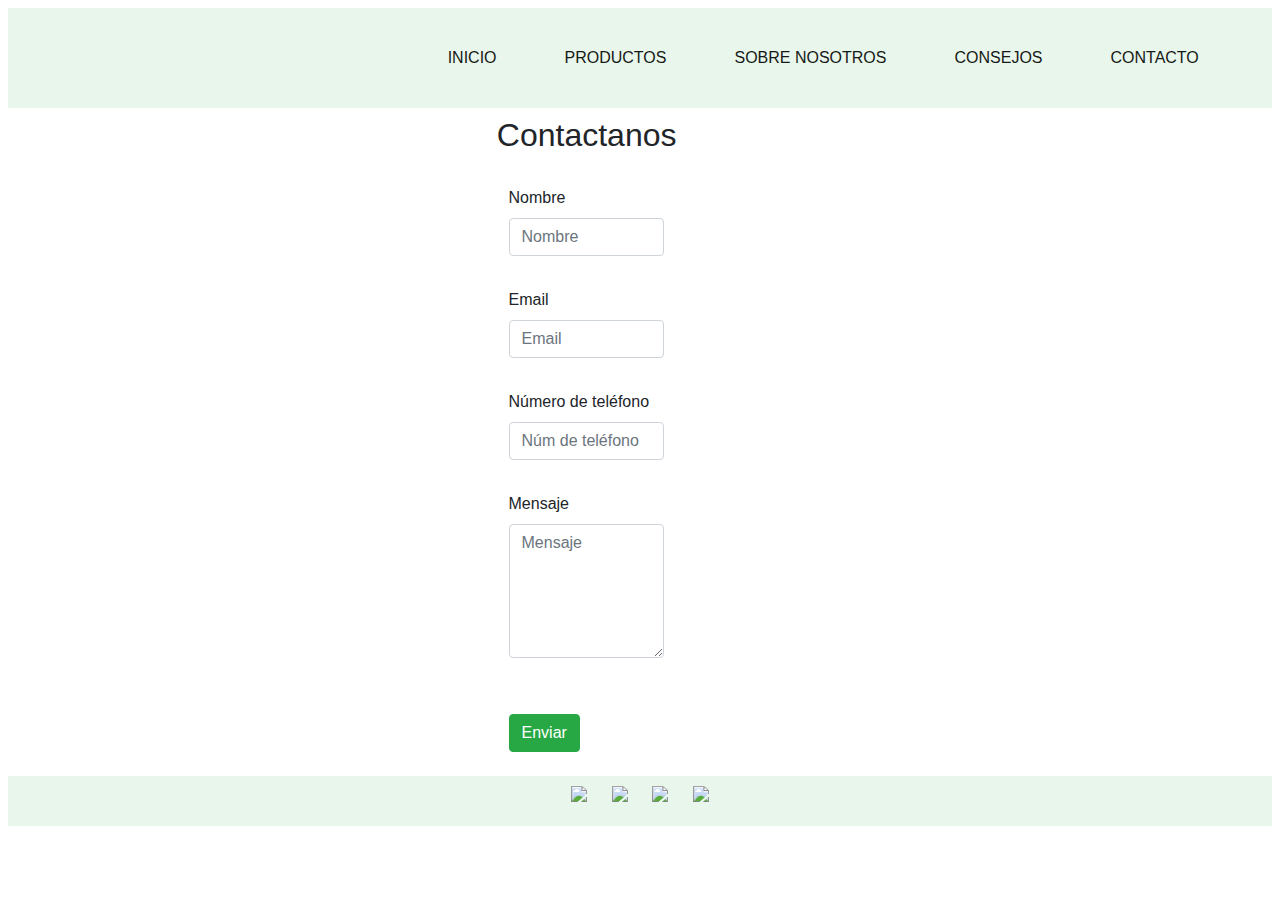
==== formulario.html @ 0ec57cc1 "creacion archivo app.js y correccion de formulario" ====
<!DOCTYPE html>
<html lang="en">

<head>
    <meta charset="UTF-8">
    <meta http-equiv="X-UA-Compatible" content="IE=edge">
    <meta name="viewport" content="width=device-width, initial-scale=1.0">
    <title>Document</title>
    <link rel="stylesheet" href="style/styleFormulario.css">
    <link rel="stylesheet" href="https://cdn.jsdelivr.net/npm/bootstrap@4.0.0/dist/css/bootstrap.min.css"
        integrity="sha384-Gn5384xqQ1aoWXA+058RXPxPg6fy4IWvTNh0E263XmFcJlSAwiGgFAW/dAiS6JXm" crossorigin="anonymous">
        <link rel="shortcut icon" href="Imagenes/logopng.png" type="image/x-icon">
</head>
<body>
  <header>
    <nav class="nav">
        <div class="navContenedor">
            <img class="logo" src="Imagenes/logo.jpg" alt="">

            <label for="menu" class="navLabel">
            &#8801
            </label>
            <input type="checkbox" id="menu" class="navInput">

            <div class="navMenu">
                <a href="index.html" class="navItem">INICIO</a>
                <a href="producto.html" class="navItem">PRODUCTOS</a>
                <a href="sobreNosotros.html" class="navItem">SOBRE NOSOTROS</a>
                <a href="consejos.html" class="navItem">CONSEJOS</a>
                <a href="formulario.html" class="navItem">CONTACTO</a>

            </div>
        </div>
    </nav>
</header>
    <body>
        <section id="contacto">
            <div class="col-lg-11 text-center">
                <h2>Contactanos</h2>
                <br>
              </div>
            <div class="container">
              <div class="row">
                
              </div>
              <div class="row">
                <div class="col-lg-8 col-lg-offset-2">
                  <!-- To configure the contact form email address, go to mail/contact_me.php and update the email address in the PHP file on line 19. -->
                  <form name="sentMessage" id="contactForm" novalidate>
                    <div class="row control-group">
                      <div class="form-group col-xs-12 floating-label-form-group controls">
                        <label>Nombre</label>
                        <input type="text" class="form-control" placeholder="Nombre" id="name" required data-validation-required-message="Por favor, ingrese su name.">
                        <p class="help-block text-danger"></p>
                      </div>
                    </div>
                    <div class="row control-group">
                      <div class="form-group col-xs-12 floating-label-form-group controls">
                        <label>Email</label>
                        <input type="email" class="form-control" placeholder="Email" id="email" required data-validation-required-message="Por favor, ingrese su email address.">
                        <p class="help-block text-danger"></p>
                      </div>
                    </div>
                    <div class="row control-group">
                      <div class="form-group col-xs-12 floating-label-form-group controls">
                        <label>Número de teléfono</label>
                        <input type="tel" class="form-control" placeholder="Núm de teléfono" id="phone" required data-validation-required-message="Por favor, ingrese su número de teléfono.">
                        <p class="help-block text-danger"></p>
                      </div>
                    </div>
                    <div class="row control-group">
                      <div class="form-group col-xs-12 floating-label-form-group controls">
                        <label>Mensaje</label>
                        <textarea rows="5" class="form-control" placeholder="Mensaje" id="message" required data-validation-required-message="Por favor, ingrese un mensaje."></textarea>
                        <p class="help-block text-danger"></p>
                      </div>
                    </div>
                    <br>
                    <div id="success"></div>
                    <div class="row">
                      <div class="form-group col-xs-12">
                        <button type="submit" class="btn btn-success btn-mg">Enviar</button>
                      </div>
                    </div>
                  </form>
                </div>
              </div>
            </div>
          </section>

    </body>
<footer>
  <div class="redes">
  <a href="https://www.facebook.com"><img src="Imagenes/facebook.png"></a>
  <a href="https://www.instagram.com"><img src="Imagenes/instagram.png"></a>
  <a href="https://twitter.com/?lang=es"><img src="Imagenes/twiter.png"></a>
  <a href="https://web.whatsapp.com/"><img src="Imagenes/whatsapp.png"></a>
  </div>
 </footer>
    
 </html>
---- style/styleFormulario.css ----
*{
    box-sizing: border-box;
    font-family: Verdana, Geneva, Tahoma, sans-serif;
}

html{
    font-size: 1rem;
    height: 100%;
    
}

body,header,main,footer {
    min-height: 50px;
    margin: 0.5rem ; /*uso medida relativa por los distintos dispositivos */
    min-width: 400px;
}

body {
    background: #fff;
    font-family: "Lato",sans-serif;
    color: black;
    font-size: 14px;
    background-image: url("/Imagenes/back-form.jpg");
    background-image: no-repeat;
    background-image: fixed;
    background-image: center;
    -webkit-background-size: cover;
    -moz-background-size: cover;
    -o-background-size: cover;
    background-size: cover;
   
}

main{
    min-height: 200px;
    overflow: auto;
    
}

.nav{
    background: rgb(233, 246, 236);
    height: 100px;
    color: #258f23;
}
.navMenu a{
    max-width: 15vw;
    color: rgb(22, 26, 22);
    text-transform: uppercase; 
    text-align: center;
    text-decoration: none;
    padding: 0 10px;
    transition: 0,4s;
}
.navMenu a:hover{
    color: #258f23;
}
.navContenedor{
    display: flex;
    height: 100%;
    width: 90%;
    margin: 0 auto;
    justify-content: space-between;
    align-items: center;
}
.logo{
    width: 100px;
    height: auto;
    padding: 0.5rem;
    display: inline-block;
    border-radius: 100%;    
}

.navLabel, .navInput{
    display: none;
}
.navMenu{
    display: grid;
    grid-auto-flow: column;
    gap: 3em;
}
navItem{
    color: #258f23;
    text-decoration: none;
}
#huerta{
    padding: 50px 50px;
    display: flex;
    justify-content: center;
    text-align: center;

}
#huerta img{
    max-width: 30vw;
    max-height: 30vh;
}
#huerta div{
    padding: 30px 30px;
}
#huerta div h4{
    color: rgb(82, 125, 111);
    font-size: 20px;
    margin: 15px 0px;
}
huerta div p{
    color: grey;
    font-size: 18px;
}
.botonVerFotos{
    display: inline-block;
    text-decoration: none;
    color: #258f23;
    padding: 10px 30px;
    border: 3px solid #258f23;
    border-radius: 30px;
    margin-top: 15px;
    transition: all 0.4s;
}
.botonVerFotos:hover{
    background-color: #258f23;
    color: white;
}

footer a img{
    width: 30px;
    height: auto;
    margin: 10px;
    
}

.redes{
   
    text-align: center;
}

footer{
    background-color:  rgb(233, 246, 236); 
    /* width: 100%; 
    display: flex; 
    flex-wrap: wrap; 
    align-self: flex-end; */
    
}


@media (max-width: 700px){
    .navLabel{
        font-size: 30px;
        display: block;
        cursor: pointer;

    }
    .navMenu{
        position: fixed;
        top: 80px;
        bottom: 0;
        background: #96c895;
        width: 100%;
        left: 0;
        display: flex;
        justify-content: space-evenly;
        flex-direction: column;
        align-items: center;
        clip-path: circle(0 at center);
        transition: clip-path 1s ease-in-out;
        
    }
    .navInput:checked + .navMenu{
        clip-path: circle(100% at center);
    }
    #huerta{
        flex-direction: column;
    }
}

.container{
    display: flex;
    align-items: center;
    justify-content: center;
    
}
@media (max-width: 420px){
    body{background-color: #96c895;}
}
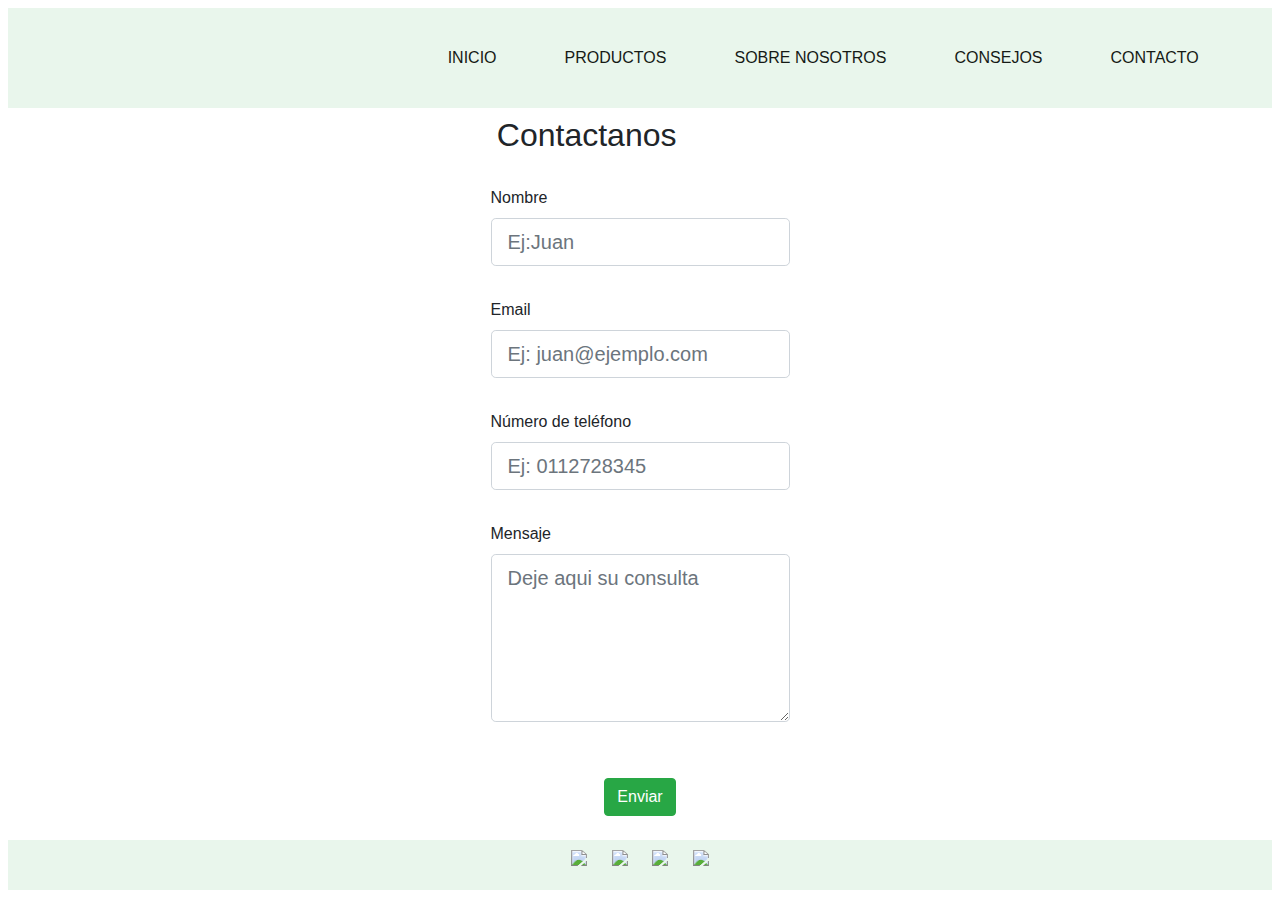
==== commit c039b3fe: "modificacion formulario, registro exitoso" ====
--- a/formulario.html
+++ b/formulario.html
@@ -7,15 +7,17 @@
     <meta name="viewport" content="width=device-width, initial-scale=1.0">
     <title>Document</title>
     <link rel="stylesheet" href="style/styleFormulario.css">
-    <link rel="stylesheet" href="https://cdn.jsdelivr.net/npm/bootstrap@4.0.0/dist/css/bootstrap.min.css"
-        integrity="sha384-Gn5384xqQ1aoWXA+058RXPxPg6fy4IWvTNh0E263XmFcJlSAwiGgFAW/dAiS6JXm" crossorigin="anonymous">
+    <link rel="stylesheet" href="https://stackpath.bootstrapcdn.com/bootstrap/4.3.1/css/bootstrap.min.css" integrity="sha384-ggOyR0iXCbMQv3Xipma34MD+dH/1fQ784/j6cY/iJTQUOhcWr7x9JvoRxT2MZw1T" crossorigin="anonymous">
+    <script src="https://cdnjs.cloudflare.com/ajax/libs/popper.js/1.14.7/umd/popper.min.js" integrity="sha384-UO2eT0CpHqdSJQ6hJty5KVphtPhzWj9WO1clHTMGa3JDZwrnQq4sF86dIHNDz0W1" crossorigin="anonymous"></script>
+    <script src="https://stackpath.bootstrapcdn.com/bootstrap/4.3.1/js/bootstrap.min.js" integrity="sha384-JjSmVgyd0p3pXB1rRibZUAYoIIy6OrQ6VrjIEaFf/nJGzIxFDsf4x0xIM+B07jRM" crossorigin="anonymous"></script>
         <link rel="shortcut icon" href="Imagenes/logopng.png" type="image/x-icon">
+        
 </head>
 <body>
   <header>
     <nav class="nav">
         <div class="navContenedor">
-            <img class="logo" src="Imagenes/logo.jpg" alt="">
+            <a href="index.html"><img class="logo" src="Imagenes/logo.jpg" alt=""></a>
 
             <label for="menu" class="navLabel">
             &#8801
@@ -41,45 +43,43 @@
               </div>
             <div class="container">
               <div class="row">
-                
-              </div>
-              <div class="row">
-                <div class="col-lg-8 col-lg-offset-2">
-                  <!-- To configure the contact form email address, go to mail/contact_me.php and update the email address in the PHP file on line 19. -->
-                  <form name="sentMessage" id="contactForm" novalidate>
+                <div class="col-lg-12 col-lg-offset-2">
+                  <form name="formulario" id="formulario">
                     <div class="row control-group">
-                      <div class="form-group col-xs-12 floating-label-form-group controls">
+                      <div class="form-group col-lg-12 floating-label-form-group controls">
                         <label>Nombre</label>
-                        <input type="text" class="form-control" placeholder="Nombre" id="name" required data-validation-required-message="Por favor, ingrese su name.">
-                        <p class="help-block text-danger"></p>
+                        <input type="text" class="form-control form-control-lg" placeholder="Ej:Juan" id="usuario">
+                        <p id="name"></p>
                       </div>
                     </div>
                     <div class="row control-group">
-                      <div class="form-group col-xs-12 floating-label-form-group controls">
+                      <div class="form-group col-12 floating-label-form-group controls">
                         <label>Email</label>
-                        <input type="email" class="form-control" placeholder="Email" id="email" required data-validation-required-message="Por favor, ingrese su email address.">
-                        <p class="help-block text-danger"></p>
+                        <input type="email" class="form-control form-control-lg" placeholder="Ej: juan@ejemplo.com" id="email">
+                        <p id="mail"></p>
                       </div>
                     </div>
                     <div class="row control-group">
-                      <div class="form-group col-xs-12 floating-label-form-group controls">
+                      <div class="form-group col-12 floating-label-form-group controls">
                         <label>Número de teléfono</label>
-                        <input type="tel" class="form-control" placeholder="Núm de teléfono" id="phone" required data-validation-required-message="Por favor, ingrese su número de teléfono.">
-                        <p class="help-block text-danger"></p>
+                        <input type="tel" class="form-control form-control-lg" placeholder="Ej: 0112728345" id="telefono">
+                        <p id="tel"></p>
                       </div>
                     </div>
                     <div class="row control-group">
-                      <div class="form-group col-xs-12 floating-label-form-group controls">
+                      <div class="form-group col-12 floating-label-form-group controls">
                         <label>Mensaje</label>
-                        <textarea rows="5" class="form-control" placeholder="Mensaje" id="message" required data-validation-required-message="Por favor, ingrese un mensaje."></textarea>
-                        <p class="help-block text-danger"></p>
+                        <textarea rows="5" class="form-control form-control-lg" placeholder="Deje aqui su consulta" id="mensaje"></textarea>
+                        <p id="men"></p>
                       </div>
                     </div>
                     <br>
-                    <div id="success"></div>
-                    <div class="row">
-                      <div class="form-group col-xs-12">
-                        <button type="submit" class="btn btn-success btn-mg">Enviar</button>
+                    <div class="success"></div>
+                    <div class=" row m-0 text-center aling-items-center justify-content-center">
+                      <div class="form-group col-auto">
+                         
+                        <button type="submit"class="btn btn-success btn-mg" id="submit">Enviar</button>
+                        
                       </div>
                     </div>
                   </form>
@@ -87,16 +87,16 @@
               </div>
             </div>
           </section>
+          <script src="app.js"></script>
+          <footer>
+            <div class="redes">
+            <a href="https://www.facebook.com"><img src="Imagenes/facebook.png"></a>
+            <a href="https://www.instagram.com"><img src="Imagenes/instagram.png"></a>
+            <a href="https://twitter.com/?lang=es"><img src="Imagenes/twiter.png"></a>
+            <a href="https://web.whatsapp.com/"><img src="Imagenes/whatsapp.png"></a>
+            </div>
+           </footer>
+    </body>
 
-    </body>
-<footer>
-  <div class="redes">
-  <a href="https://www.facebook.com"><img src="Imagenes/facebook.png"></a>
-  <a href="https://www.instagram.com"><img src="Imagenes/instagram.png"></a>
-  <a href="https://twitter.com/?lang=es"><img src="Imagenes/twiter.png"></a>
-  <a href="https://web.whatsapp.com/"><img src="Imagenes/whatsapp.png"></a>
-  </div>
- </footer>
-    
  </html>
 
--- a/style/styleFormulario.css
+++ b/style/styleFormulario.css
@@ -172,6 +172,12 @@
     }
 }
 
+
+@media (max-width: 420px){
+    body{background-color: #96c895;}
+}
+
+
 .container{
     display: flex;
     align-items: center;
@@ -182,3 +188,6 @@
     body{background-color: #96c895;}
 }
 
+p{
+    color: red;
+}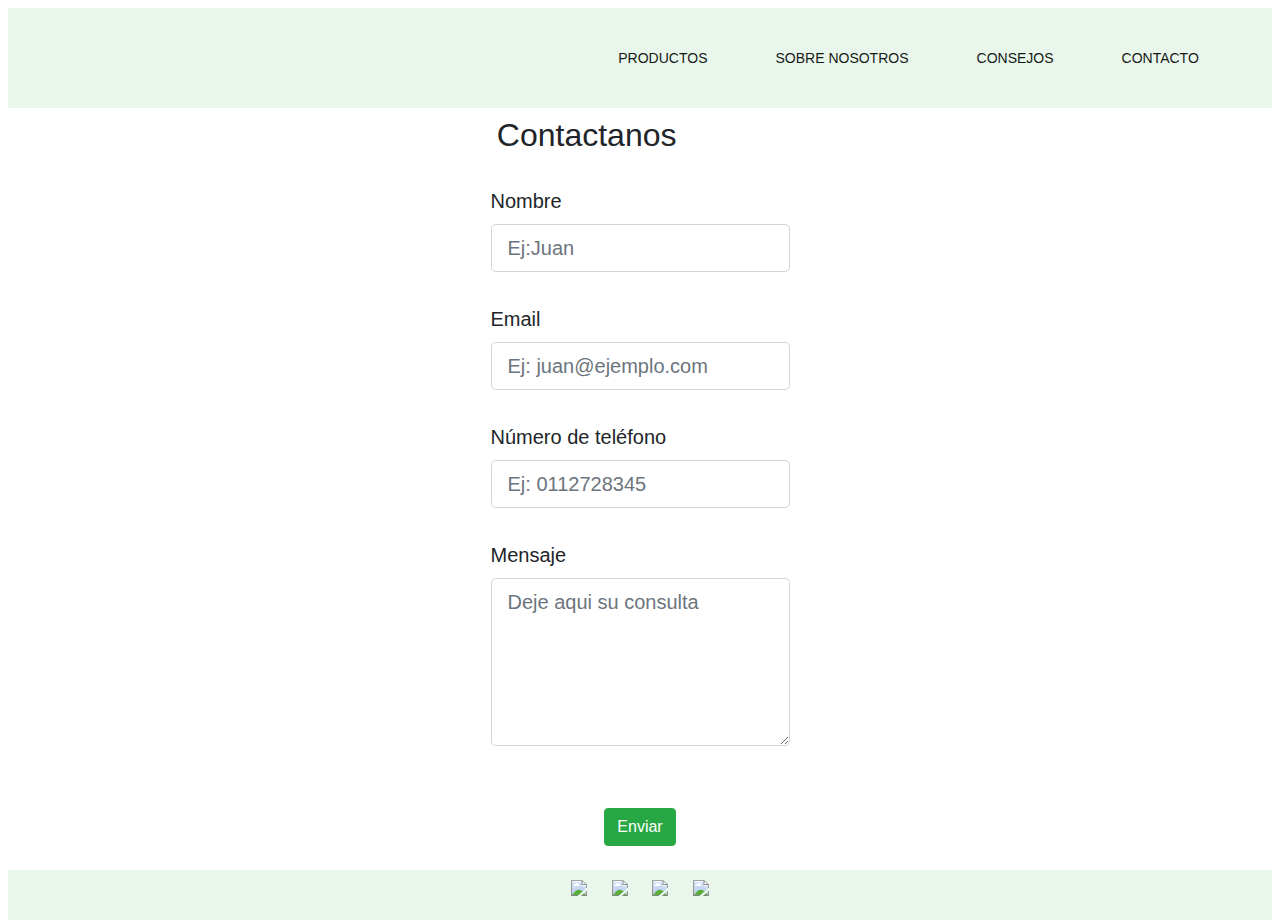
==== commit ec8e39f3: "reemplazo "inicio"por click logo, creacion animacion logo giratorio" ====
--- a/formulario.html
+++ b/formulario.html
@@ -10,6 +10,7 @@
     <link rel="stylesheet" href="https://stackpath.bootstrapcdn.com/bootstrap/4.3.1/css/bootstrap.min.css" integrity="sha384-ggOyR0iXCbMQv3Xipma34MD+dH/1fQ784/j6cY/iJTQUOhcWr7x9JvoRxT2MZw1T" crossorigin="anonymous">
     <script src="https://cdnjs.cloudflare.com/ajax/libs/popper.js/1.14.7/umd/popper.min.js" integrity="sha384-UO2eT0CpHqdSJQ6hJty5KVphtPhzWj9WO1clHTMGa3JDZwrnQq4sF86dIHNDz0W1" crossorigin="anonymous"></script>
     <script src="https://stackpath.bootstrapcdn.com/bootstrap/4.3.1/js/bootstrap.min.js" integrity="sha384-JjSmVgyd0p3pXB1rRibZUAYoIIy6OrQ6VrjIEaFf/nJGzIxFDsf4x0xIM+B07jRM" crossorigin="anonymous"></script>
+    <script src = " https://unpkg.com/sweetalert/dist/sweetalert.min.js "></script> 
         <link rel="shortcut icon" href="Imagenes/logopng.png" type="image/x-icon">
         
 </head>
@@ -25,7 +26,6 @@
             <input type="checkbox" id="menu" class="navInput">
 
             <div class="navMenu">
-                <a href="index.html" class="navItem">INICIO</a>
                 <a href="producto.html" class="navItem">PRODUCTOS</a>
                 <a href="sobreNosotros.html" class="navItem">SOBRE NOSOTROS</a>
                 <a href="consejos.html" class="navItem">CONSEJOS</a>
@@ -44,32 +44,32 @@
             <div class="container">
               <div class="row">
                 <div class="col-lg-12 col-lg-offset-2">
-                  <form name="formulario" id="formulario">
+                  <form name="formulario"  action="https://formspree.io/f/xqkjyqar" method="POST" id="formulario">
                     <div class="row control-group">
                       <div class="form-group col-lg-12 floating-label-form-group controls">
                         <label>Nombre</label>
-                        <input type="text" class="form-control form-control-lg" placeholder="Ej:Juan" id="usuario">
+                        <input type="text" name="usuario" class="form-control form-control-lg" placeholder="Ej:Juan" id="usuario">
                         <p id="name"></p>
                       </div>
                     </div>
                     <div class="row control-group">
                       <div class="form-group col-12 floating-label-form-group controls">
                         <label>Email</label>
-                        <input type="email" class="form-control form-control-lg" placeholder="Ej: juan@ejemplo.com" id="email">
+                        <input type="email" name="email" class="form-control form-control-lg" placeholder="Ej: juan@ejemplo.com" id="email">
                         <p id="mail"></p>
                       </div>
                     </div>
                     <div class="row control-group">
                       <div class="form-group col-12 floating-label-form-group controls">
                         <label>Número de teléfono</label>
-                        <input type="tel" class="form-control form-control-lg" placeholder="Ej: 0112728345" id="telefono">
+                        <input type="tel" name="telefono" class="form-control form-control-lg" placeholder="Ej: 0112728345" id="telefono">
                         <p id="tel"></p>
                       </div>
                     </div>
                     <div class="row control-group">
                       <div class="form-group col-12 floating-label-form-group controls">
                         <label>Mensaje</label>
-                        <textarea rows="5" class="form-control form-control-lg" placeholder="Deje aqui su consulta" id="mensaje"></textarea>
+                        <textarea rows="5" class="form-control form-control-lg" name="mensaje" placeholder="Deje aqui su consulta" id="mensaje"></textarea>
                         <p id="men"></p>
                       </div>
                     </div>
@@ -83,11 +83,13 @@
                       </div>
                     </div>
                   </form>
+                  <a href="mailto:castreccinisoledad@gmail.com" id="idform"></a> 
+                  <!--<a href="mailto:lucasmarques6@hptmail.com" id="idform"></a>-->
                 </div>
               </div>
             </div>
           </section>
-          <script src="app.js"></script>
+          <script src="./js/app.js"></script>
           <footer>
             <div class="redes">
             <a href="https://www.facebook.com"><img src="Imagenes/facebook.png"></a>
@@ -96,6 +98,8 @@
             <a href="https://web.whatsapp.com/"><img src="Imagenes/whatsapp.png"></a>
             </div>
            </footer>
+
+           <script src="https://unpkg.com/sweetalert/dist/sweetalert.min.js"></script>
     </body>
 
  </html>
--- a/style/styleFormulario.css
+++ b/style/styleFormulario.css
@@ -50,6 +50,7 @@
     text-decoration: none;
     padding: 0 10px;
     transition: 0,4s;
+    font-size: 14px;
 }
 .navMenu a:hover{
     color: #258f23;
@@ -70,6 +71,17 @@
     border-radius: 100%;    
 }
 
+    
+@keyframes rotate {from {transform: rotate(0deg);}
+    to {transform: rotate(360deg);}}
+   
+.logo{
+    -webkit-animation: 3s rotate linear infinite;
+    animation: 3s rotate ;
+    
+}
+
+
 .navLabel, .navInput{
     display: none;
 }
@@ -78,46 +90,9 @@
     grid-auto-flow: column;
     gap: 3em;
 }
-navItem{
+.navItem{
     color: #258f23;
     text-decoration: none;
-}
-#huerta{
-    padding: 50px 50px;
-    display: flex;
-    justify-content: center;
-    text-align: center;
-
-}
-#huerta img{
-    max-width: 30vw;
-    max-height: 30vh;
-}
-#huerta div{
-    padding: 30px 30px;
-}
-#huerta div h4{
-    color: rgb(82, 125, 111);
-    font-size: 20px;
-    margin: 15px 0px;
-}
-huerta div p{
-    color: grey;
-    font-size: 18px;
-}
-.botonVerFotos{
-    display: inline-block;
-    text-decoration: none;
-    color: #258f23;
-    padding: 10px 30px;
-    border: 3px solid #258f23;
-    border-radius: 30px;
-    margin-top: 15px;
-    transition: all 0.4s;
-}
-.botonVerFotos:hover{
-    background-color: #258f23;
-    color: white;
 }
 
 footer a img{
@@ -182,6 +157,7 @@
     display: flex;
     align-items: center;
     justify-content: center;
+    font-size: 20px;
     
 }
 @media (max-width: 420px){
@@ -189,5 +165,6 @@
 }
 
 p{
-    color: red;
+    color:red;
+    font-weight: bold;
 }